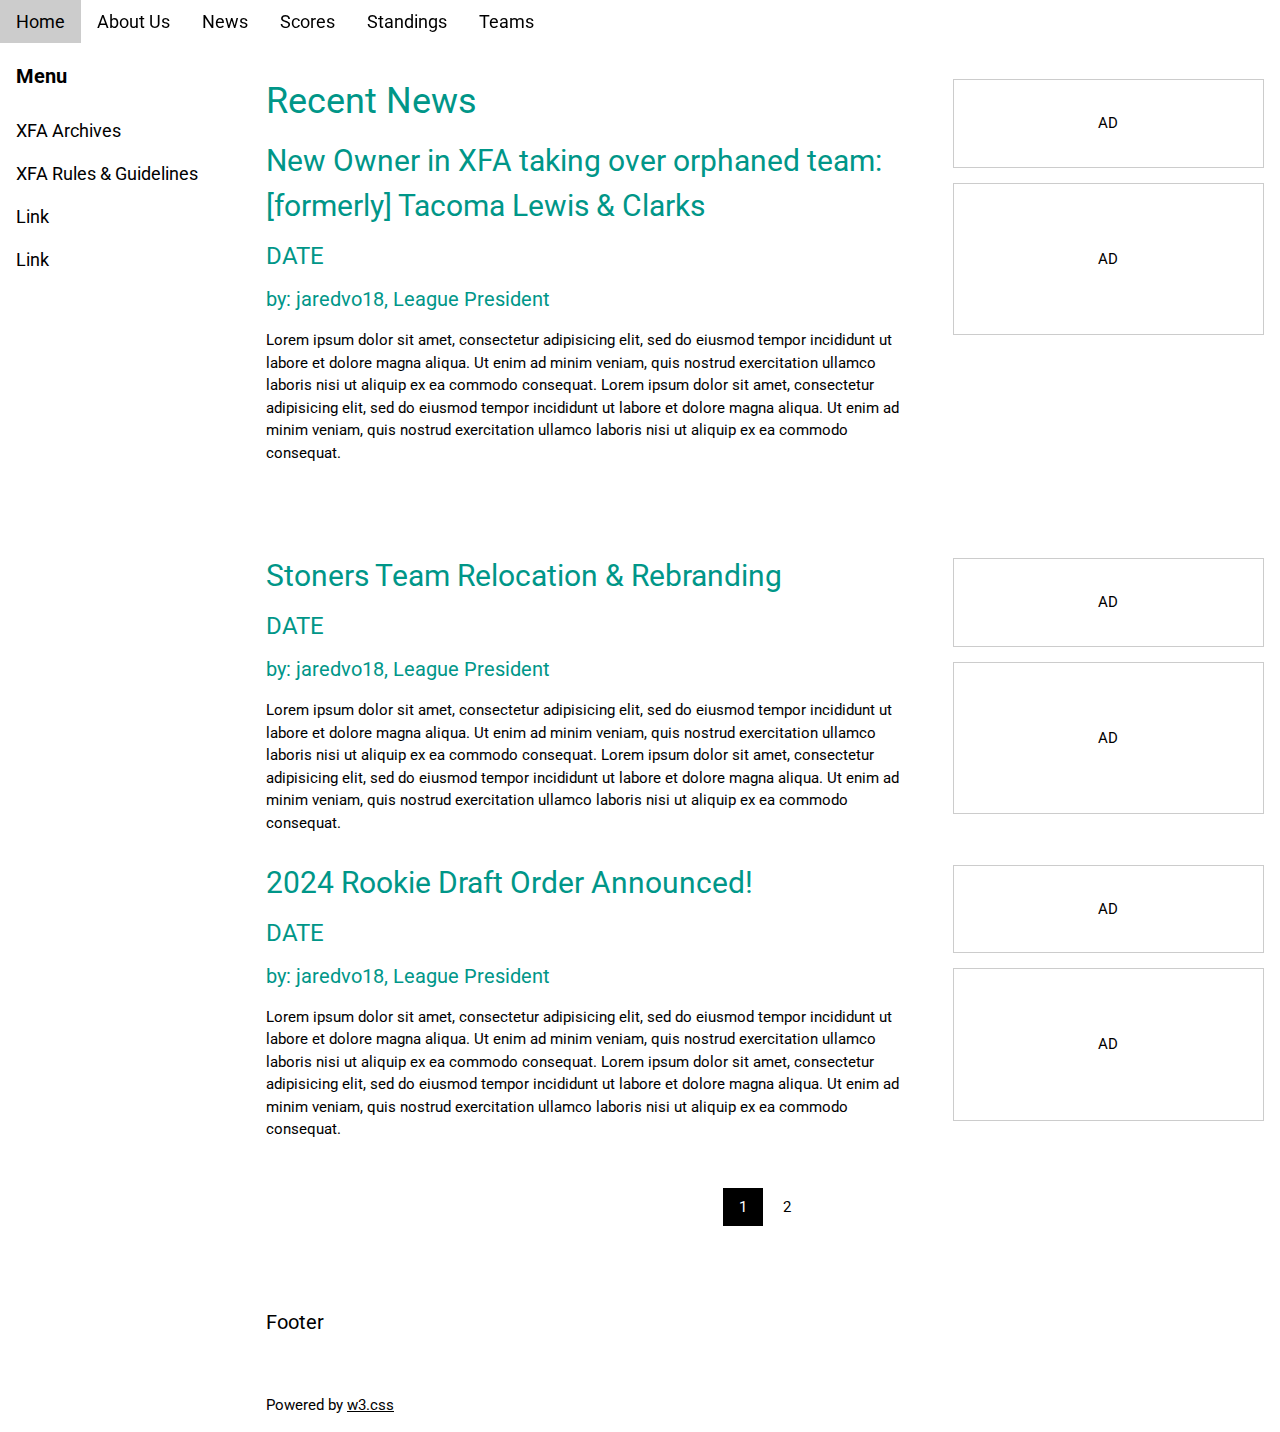
==== index.html @ 27bd60b5 "Add files via upload" ====
<!DOCTYPE html>
<html lang="en">

<head>
<title>XFA Home</title>
<meta charset="UTF-8">
<meta name="viewport" content="width=device-width, initial-scale=1">
<link rel="stylesheet" href="https://www.w3schools.com/w3css/4/w3.css">
<link rel="stylesheet" href="https://www.w3schools.com/lib/w3-theme-black.css">
<link rel="stylesheet" href="https://fonts.googleapis.com/css?family=Roboto">
<link rel="stylesheet" href="https://cdnjs.cloudflare.com/ajax/libs/font-awesome/4.7.0/css/font-awesome.min.css">
<link rel="stylesheet" href="style.css">
</head>

<body>

<!-- Navbar -->
<div class="w3-top">
  <div class="w3-bar w3-theme w3-top w3-left-align w3-large">
    <a class="w3-bar-item w3-button w3-right w3-hide-large w3-hover-white w3-large w3-theme-l1" href="javascript:void(0)" onclick="w3_open()"><i class="fa fa-bars"></i></a>
    <a href="home.html" class="w3-bar-item w3-button w3-theme-l1">Home</a>
    <a href="about_us.html" class="w3-bar-item w3-button w3-hide-small w3-hover-white">About Us</a>
    <a href="news.html" class="w3-bar-item w3-button w3-hide-small w3-hover-white">News</a>
    <a href="#" class="w3-bar-item w3-button w3-hide-small w3-hover-white">Scores</a>
    <a href="#" class="w3-bar-item w3-button w3-hide-small w3-hide-medium w3-hover-white">Standings</a>
    <a href="#" class="w3-bar-item w3-button w3-hide-small w3-hide-medium w3-hover-white">Teams</a>
  </div>
</div>

<!-- Sidebar -->
<nav class="w3-sidebar w3-bar-block w3-collapse w3-large w3-theme-l5 w3-animate-left" id="mySidebar">
  <a href="javascript:void(0)" onclick="w3_close()" class="w3-right w3-xlarge w3-padding-large w3-hover-black w3-hide-large" title="Close Menu">
    <i class="fa fa-remove"></i>
  </a>
  <h4 class="w3-bar-item"><b>Menu</b></h4>
  <a class="w3-bar-item w3-button w3-hover-black" href="https://docs.google.com/spreadsheets/d/1VUQJJ_r06LDBFKbtJkkcYlWhy401vV02Mt8JMOF6RBE/edit?usp=sharing">XFA Archives</a>
  <a class="w3-bar-item w3-button w3-hover-black" href="https://docs.google.com/document/d/15m2PF9GB5scftM54PXHRCWAIUXr7WfnJwKrNp6E6V4Y/edit?usp=sharing">XFA Rules & Guidelines</a>
  <a class="w3-bar-item w3-button w3-hover-black" href="#">Link</a>
  <a class="w3-bar-item w3-button w3-hover-black" href="#">Link</a>
</nav>

<!-- Overlay effect when opening sidebar on small screens -->
<div class="w3-overlay w3-hide-large" onclick="w3_close()" style="cursor:pointer" title="close side menu" id="myOverlay"></div>

<!-- Main content: shift it to the right by 250 pixels when the sidebar is visible -->
<div class="w3-main" style="margin-left:250px">

  <div class="w3-row w3-padding-64">
    <div class="w3-twothird w3-container">
      <h1 class="w3-text-teal">Recent News</h1>
      <h2 class="w3-text-teal">New Owner in XFA taking over orphaned team: [formerly] Tacoma Lewis & Clarks</h2>
      <h3 class="w3-text-teal">DATE</h3>
      <h4 class="w3-text-teal">by: jaredvo18, League President</h4>
        <p>Lorem ipsum dolor sit amet, consectetur adipisicing elit, sed do eiusmod tempor incididunt ut labore et dolore magna aliqua. Ut enim ad minim veniam, quis nostrud exercitation ullamco laboris nisi ut aliquip ex ea commodo consequat. Lorem ipsum
          dolor sit amet, consectetur adipisicing elit, sed do eiusmod tempor incididunt ut labore et dolore magna aliqua. Ut enim ad minim veniam, quis nostrud exercitation ullamco laboris nisi ut aliquip ex ea commodo consequat.</p>
    </div>
    <div class="w3-third w3-container">
      <p class="w3-border w3-padding-large w3-padding-32 w3-center">AD</p>
      <p class="w3-border w3-padding-large w3-padding-64 w3-center">AD</p>
    </div>
  </div>

  <div class="w3-row">
    <div class="w3-twothird w3-container">
      <h2 class="w3-text-teal">Stoners Team Relocation & Rebranding</h2>
      <h3 class="w3-text-teal">DATE</h3>
      <h4 class="w3-text-teal">by: jaredvo18, League President</h4>
        <p>Lorem ipsum dolor sit amet, consectetur adipisicing elit, sed do eiusmod tempor incididunt ut labore et dolore magna aliqua. Ut enim ad minim veniam, quis nostrud exercitation ullamco laboris nisi ut aliquip ex ea commodo consequat. Lorem ipsum
          dolor sit amet, consectetur adipisicing elit, sed do eiusmod tempor incididunt ut labore et dolore magna aliqua. Ut enim ad minim veniam, quis nostrud exercitation ullamco laboris nisi ut aliquip ex ea commodo consequat.</p>
    </div>
    <div class="w3-third w3-container">
      <p class="w3-border w3-padding-large w3-padding-32 w3-center">AD</p>
      <p class="w3-border w3-padding-large w3-padding-64 w3-center">AD</p>
    </div>
  </div>

  <div class="w3-row">
    <div class="w3-twothird w3-container">
      <h2 class="w3-text-teal">2024 Rookie Draft Order Announced!</h2>
        <h3 class="w3-text-teal">DATE</h3>
        <h4 class="w3-text-teal">by: jaredvo18, League President</h4>
        <p>Lorem ipsum dolor sit amet, consectetur adipisicing elit, sed do eiusmod tempor incididunt ut labore et dolore magna aliqua. Ut enim ad minim veniam, quis nostrud exercitation ullamco laboris nisi ut aliquip ex ea commodo consequat. Lorem ipsum
          dolor sit amet, consectetur adipisicing elit, sed do eiusmod tempor incididunt ut labore et dolore magna aliqua. Ut enim ad minim veniam, quis nostrud exercitation ullamco laboris nisi ut aliquip ex ea commodo consequat.</p>
    </div>
    <div class="w3-third w3-container">
      <p class="w3-border w3-padding-large w3-padding-32 w3-center">AD</p>
      <p class="w3-border w3-padding-large w3-padding-64 w3-center">AD</p>
    </div>
  </div>

  <!-- Pagination -->
  <div class="w3-center w3-padding-32">
    <div class="w3-bar">
      <a class="w3-button w3-black" href="home.html">1</a>
      <a class="w3-button w3-hover-black" href="home_2.html">2</a>
    </div>
  </div>

  <footer id="myFooter">
    <div class="w3-container w3-theme-l2 w3-padding-32">
      <h4>Footer</h4>
    </div>

    <div class="w3-container w3-theme-l1">
      <p>Powered by <a href="https://www.w3schools.com/w3css/default.asp" target="_blank">w3.css</a></p>
    </div>
  </footer>

<!-- END MAIN -->
</div>

<script>
// Get the Sidebar
var mySidebar = document.getElementById("mySidebar");

// Get the DIV with overlay effect
var overlayBg = document.getElementById("myOverlay");

// Toggle between showing and hiding the sidebar, and add overlay effect
function w3_open() {
  if (mySidebar.style.display === 'block') {
    mySidebar.style.display = 'none';
    overlayBg.style.display = "none";
  } else {
    mySidebar.style.display = 'block';
    overlayBg.style.display = "block";
  }
}

// Close the sidebar with the close button
function w3_close() {
  mySidebar.style.display = "none";
  overlayBg.style.display = "none";
}
</script>

</body>
</html>
---- style.css ----
/* To establish the font and positioning of headings on home page */
html,body,h1,h2,h3,h4,h5,h6 {font-family: "Roboto", sans-serif;}
.w3-sidebar {
  z-index: 3;
  width: 250px;
  top: 43px;
  bottom: 0;
  height: inherit;
}

.about-us-logos {
  width: 220px;
  height: 220px;
}
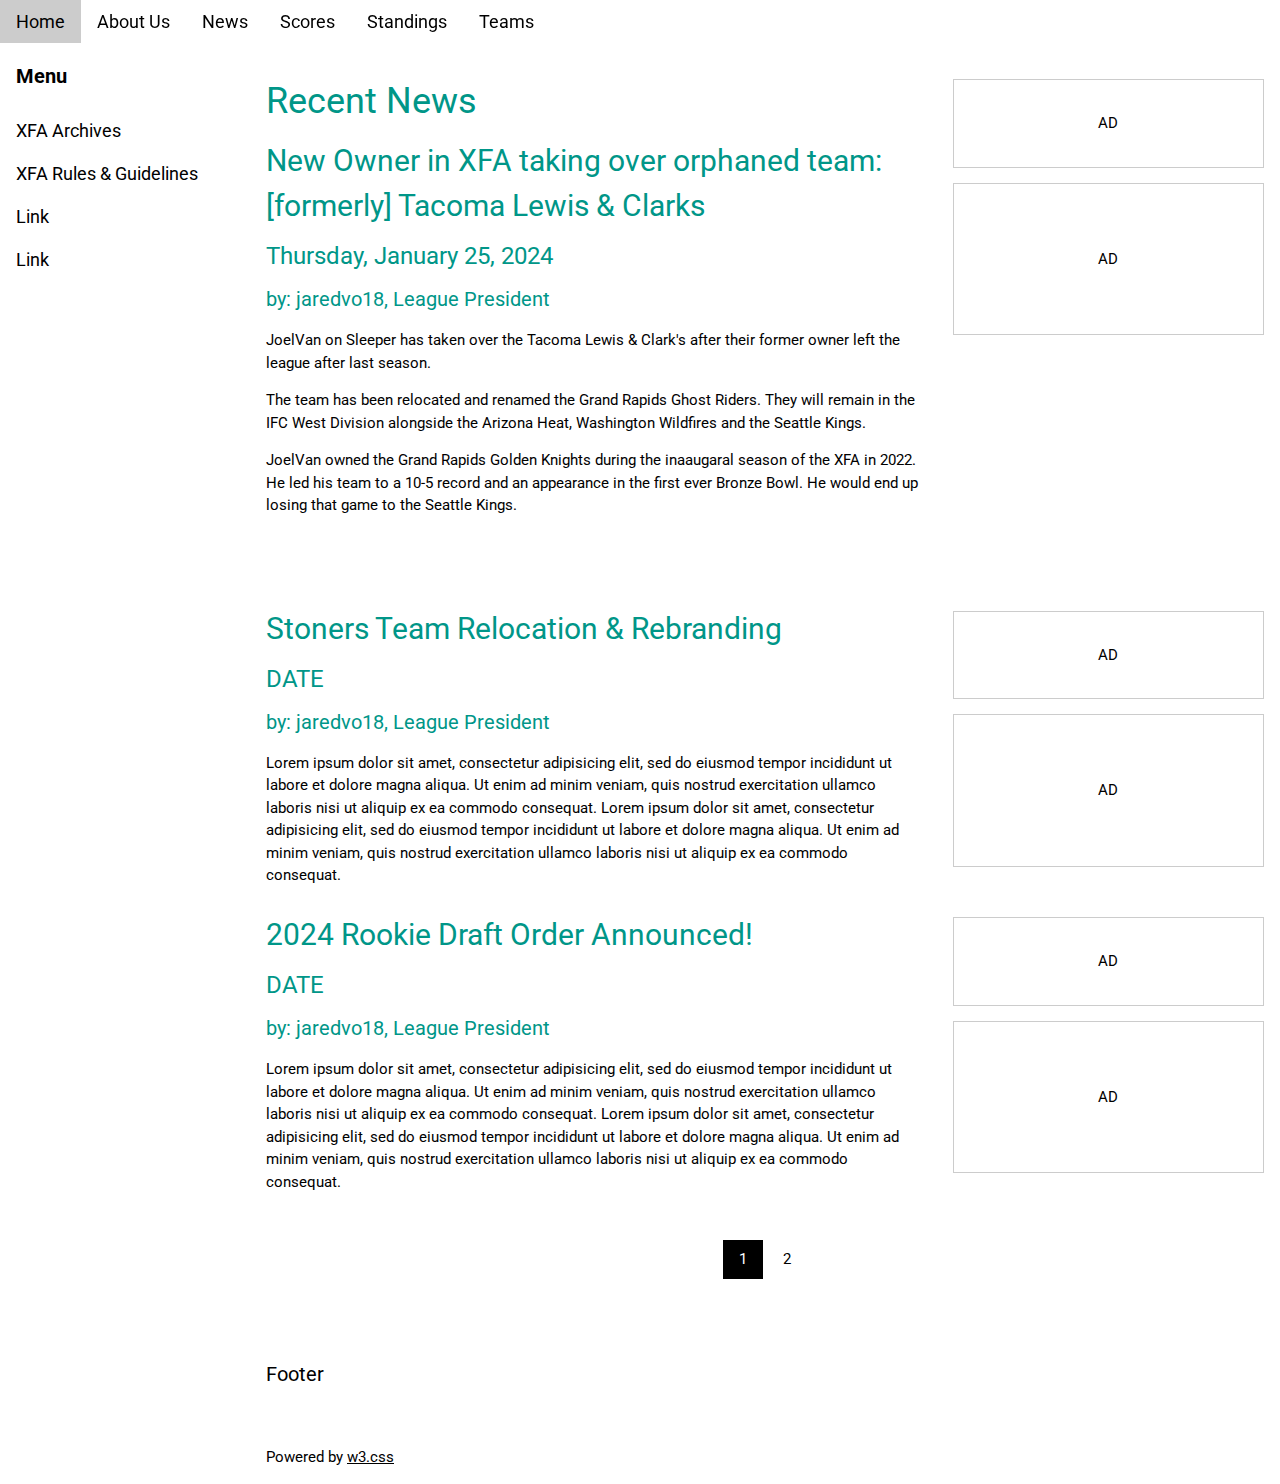
==== commit 37dff400: "Update index.html" ====
--- a/index.html
+++ b/index.html
@@ -49,10 +49,13 @@
     <div class="w3-twothird w3-container">
       <h1 class="w3-text-teal">Recent News</h1>
       <h2 class="w3-text-teal">New Owner in XFA taking over orphaned team: [formerly] Tacoma Lewis & Clarks</h2>
-      <h3 class="w3-text-teal">DATE</h3>
+      <h3 class="w3-text-teal">Thursday, January 25, 2024</h3>
       <h4 class="w3-text-teal">by: jaredvo18, League President</h4>
-        <p>Lorem ipsum dolor sit amet, consectetur adipisicing elit, sed do eiusmod tempor incididunt ut labore et dolore magna aliqua. Ut enim ad minim veniam, quis nostrud exercitation ullamco laboris nisi ut aliquip ex ea commodo consequat. Lorem ipsum
-          dolor sit amet, consectetur adipisicing elit, sed do eiusmod tempor incididunt ut labore et dolore magna aliqua. Ut enim ad minim veniam, quis nostrud exercitation ullamco laboris nisi ut aliquip ex ea commodo consequat.</p>
+        <p>JoelVan on Sleeper has taken over the Tacoma Lewis & Clark's after their former owner left the league after last season.</p>
+        <p>The team has been relocated and renamed the Grand Rapids Ghost Riders. They will remain in the IFC West Division alongside the Arizona Heat, Washington Wildfires
+        and the Seattle Kings.</p>
+        <p>JoelVan owned the Grand Rapids Golden Knights during the inaaugaral season of the XFA in 2022. He led his team to a 10-5 record and an appearance in the first ever
+        Bronze Bowl. He would end up losing that game to the Seattle Kings.</p>
     </div>
     <div class="w3-third w3-container">
       <p class="w3-border w3-padding-large w3-padding-32 w3-center">AD</p>
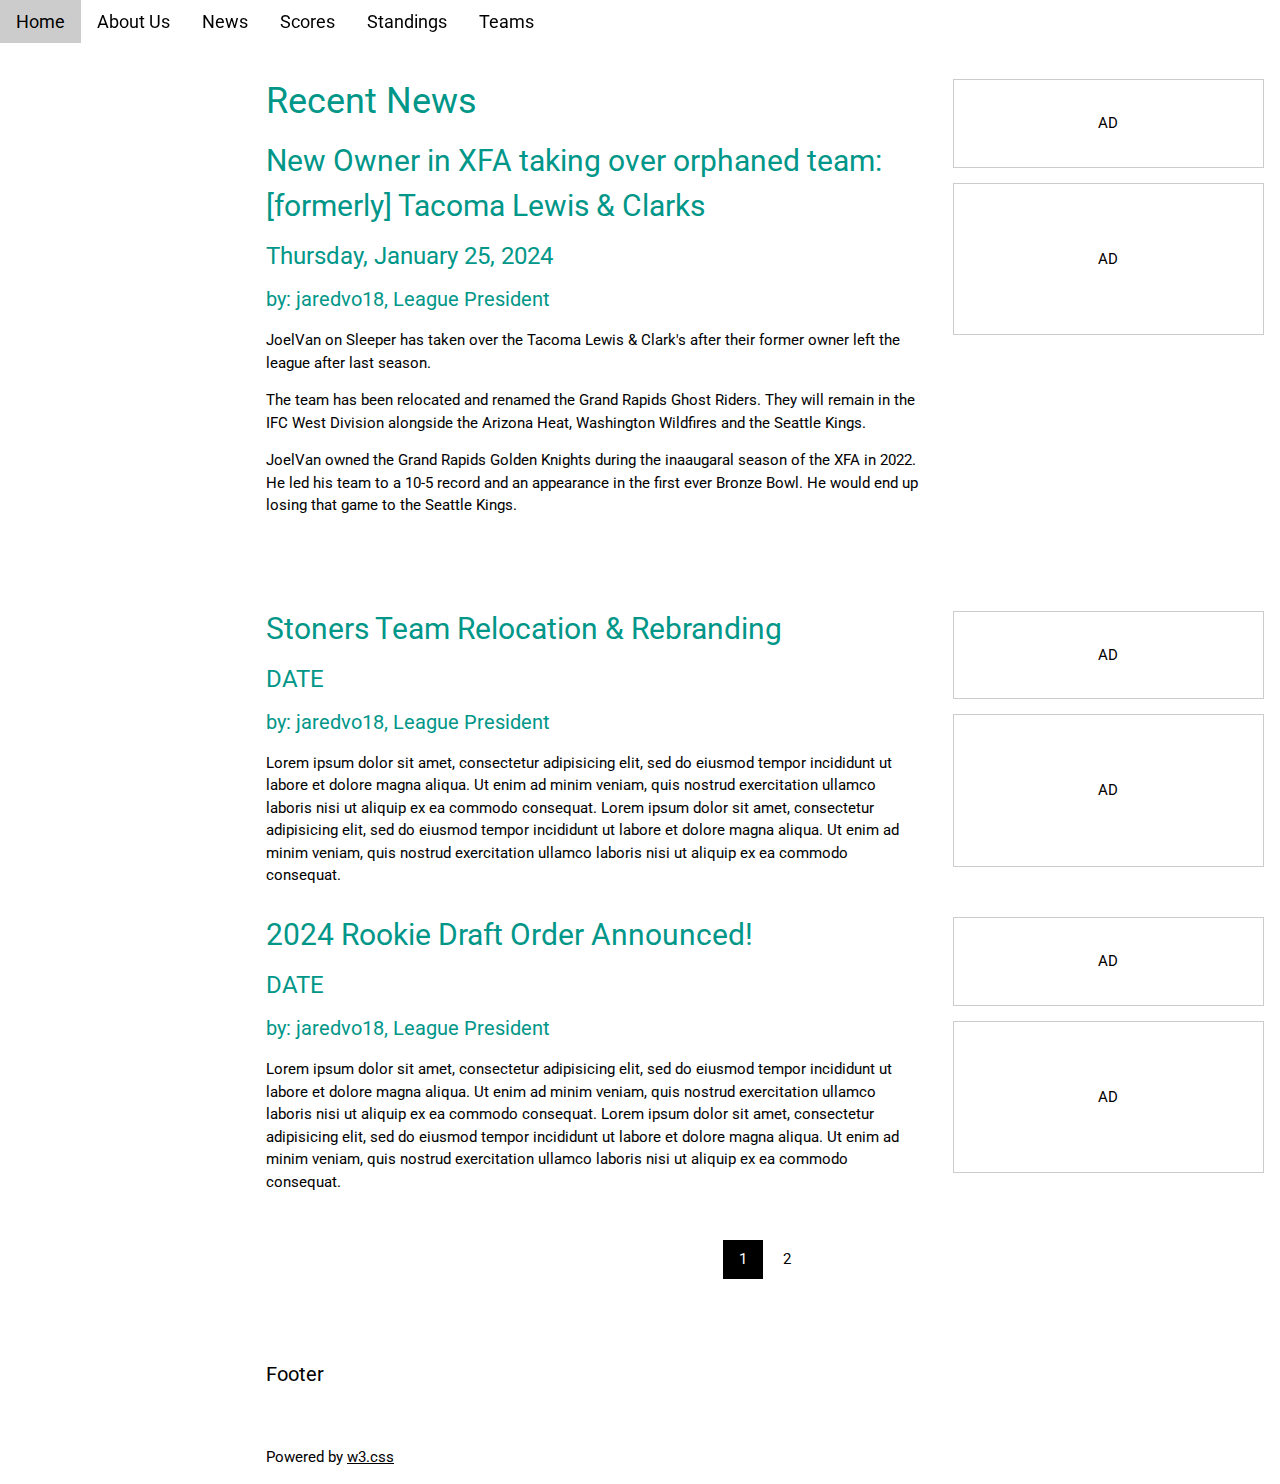
==== commit 6d7d9c39: "Update index.html" ====
--- a/index.html
+++ b/index.html
@@ -27,7 +27,7 @@
   </div>
 </div>
 
-<!-- Sidebar -->
+<!-- Sidebar 
 <nav class="w3-sidebar w3-bar-block w3-collapse w3-large w3-theme-l5 w3-animate-left" id="mySidebar">
   <a href="javascript:void(0)" onclick="w3_close()" class="w3-right w3-xlarge w3-padding-large w3-hover-black w3-hide-large" title="Close Menu">
     <i class="fa fa-remove"></i>
@@ -37,7 +37,7 @@
   <a class="w3-bar-item w3-button w3-hover-black" href="https://docs.google.com/document/d/15m2PF9GB5scftM54PXHRCWAIUXr7WfnJwKrNp6E6V4Y/edit?usp=sharing">XFA Rules & Guidelines</a>
   <a class="w3-bar-item w3-button w3-hover-black" href="#">Link</a>
   <a class="w3-bar-item w3-button w3-hover-black" href="#">Link</a>
-</nav>
+</nav> -->
 
 <!-- Overlay effect when opening sidebar on small screens -->
 <div class="w3-overlay w3-hide-large" onclick="w3_close()" style="cursor:pointer" title="close side menu" id="myOverlay"></div>
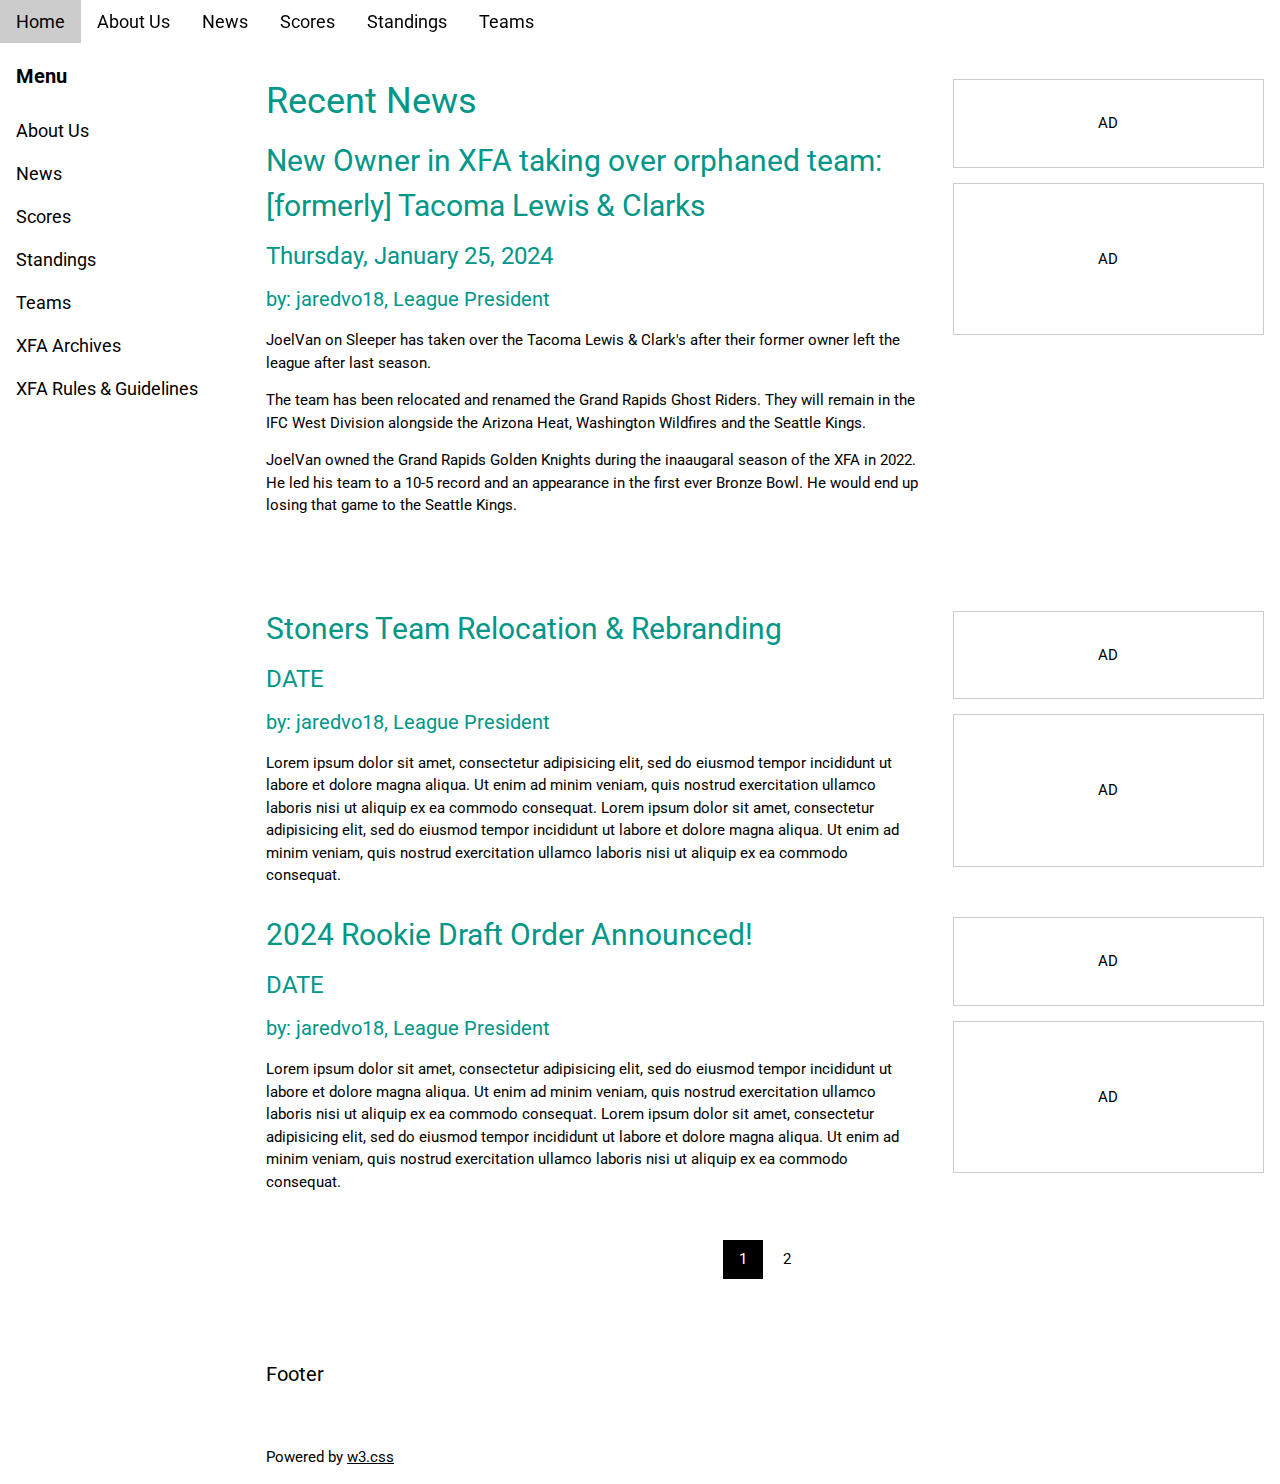
==== commit e23b44a3: "Update index.html" ====
--- a/index.html
+++ b/index.html
@@ -27,17 +27,20 @@
   </div>
 </div>
 
-<!-- Sidebar 
+<!-- Sidebar -->
 <nav class="w3-sidebar w3-bar-block w3-collapse w3-large w3-theme-l5 w3-animate-left" id="mySidebar">
   <a href="javascript:void(0)" onclick="w3_close()" class="w3-right w3-xlarge w3-padding-large w3-hover-black w3-hide-large" title="Close Menu">
     <i class="fa fa-remove"></i>
   </a>
   <h4 class="w3-bar-item"><b>Menu</b></h4>
+  <a class="w3-bar-item w3-button w3-hover-black" href="about_us.html">About Us</a>
+  <a class="w3-bar-item w3-button w3-hover-black" href="news.html">News</a>
+  <a class="w3-bar-item w3-button w3-hover-black" href="">Scores</a>
+  <a class="w3-bar-item w3-button w3-hover-black" href="">Standings</a>
+  <a class="w3-bar-item w3-button w3-hover-black" href="">Teams</a>
   <a class="w3-bar-item w3-button w3-hover-black" href="https://docs.google.com/spreadsheets/d/1VUQJJ_r06LDBFKbtJkkcYlWhy401vV02Mt8JMOF6RBE/edit?usp=sharing">XFA Archives</a>
   <a class="w3-bar-item w3-button w3-hover-black" href="https://docs.google.com/document/d/15m2PF9GB5scftM54PXHRCWAIUXr7WfnJwKrNp6E6V4Y/edit?usp=sharing">XFA Rules & Guidelines</a>
-  <a class="w3-bar-item w3-button w3-hover-black" href="#">Link</a>
-  <a class="w3-bar-item w3-button w3-hover-black" href="#">Link</a>
-</nav> -->
+</nav>
 
 <!-- Overlay effect when opening sidebar on small screens -->
 <div class="w3-overlay w3-hide-large" onclick="w3_close()" style="cursor:pointer" title="close side menu" id="myOverlay"></div>
